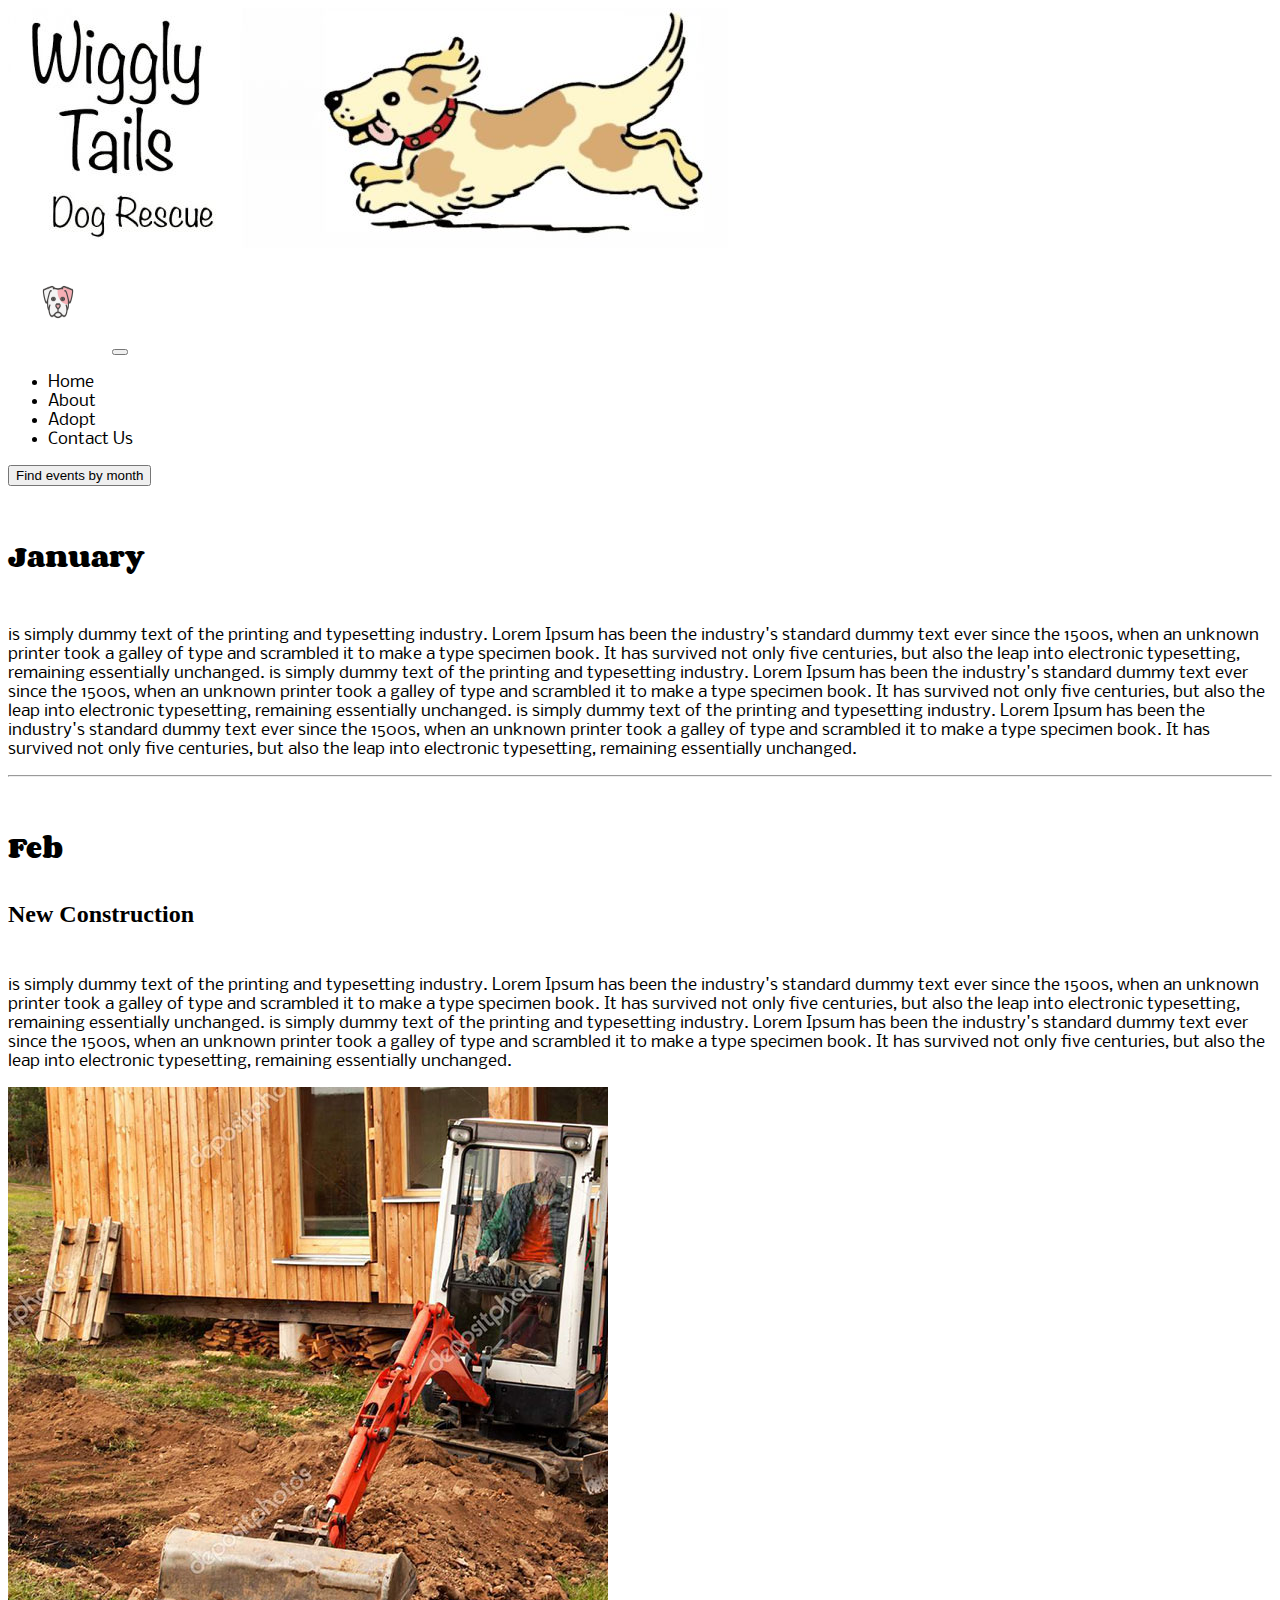
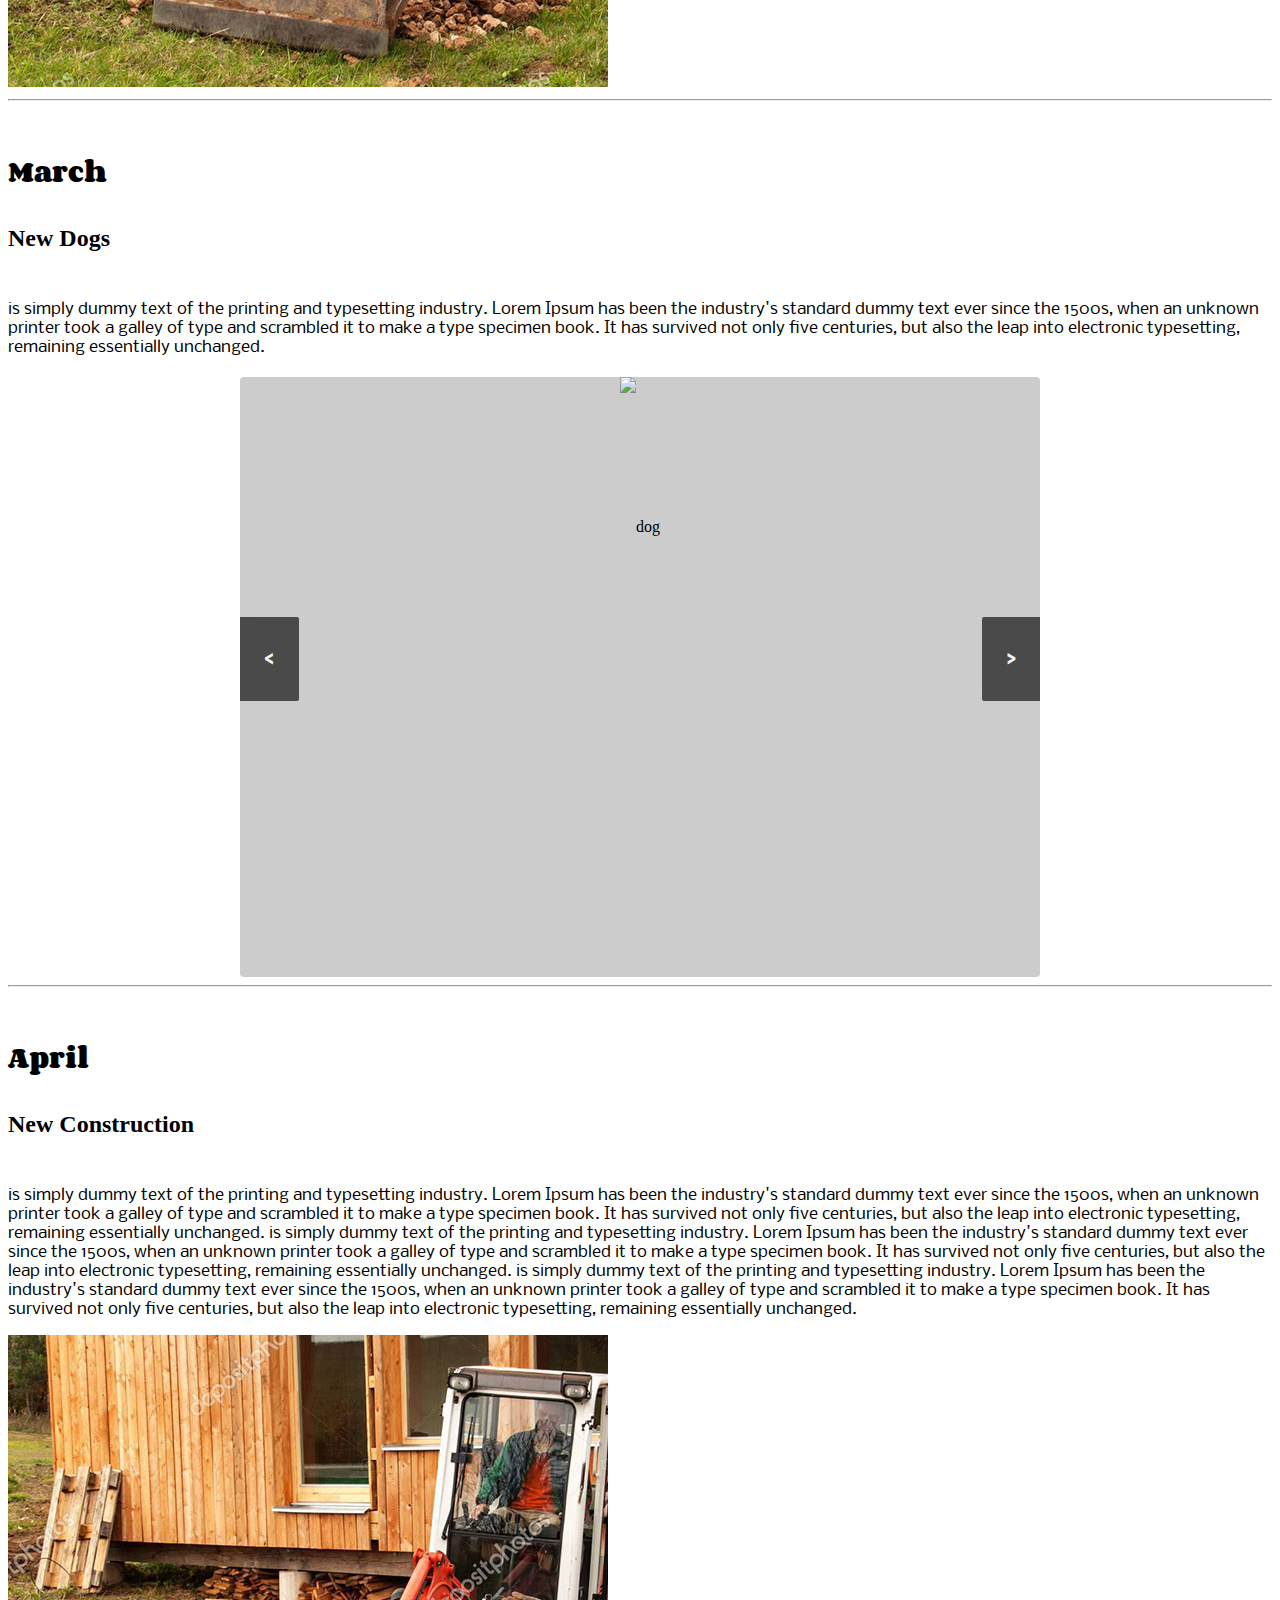
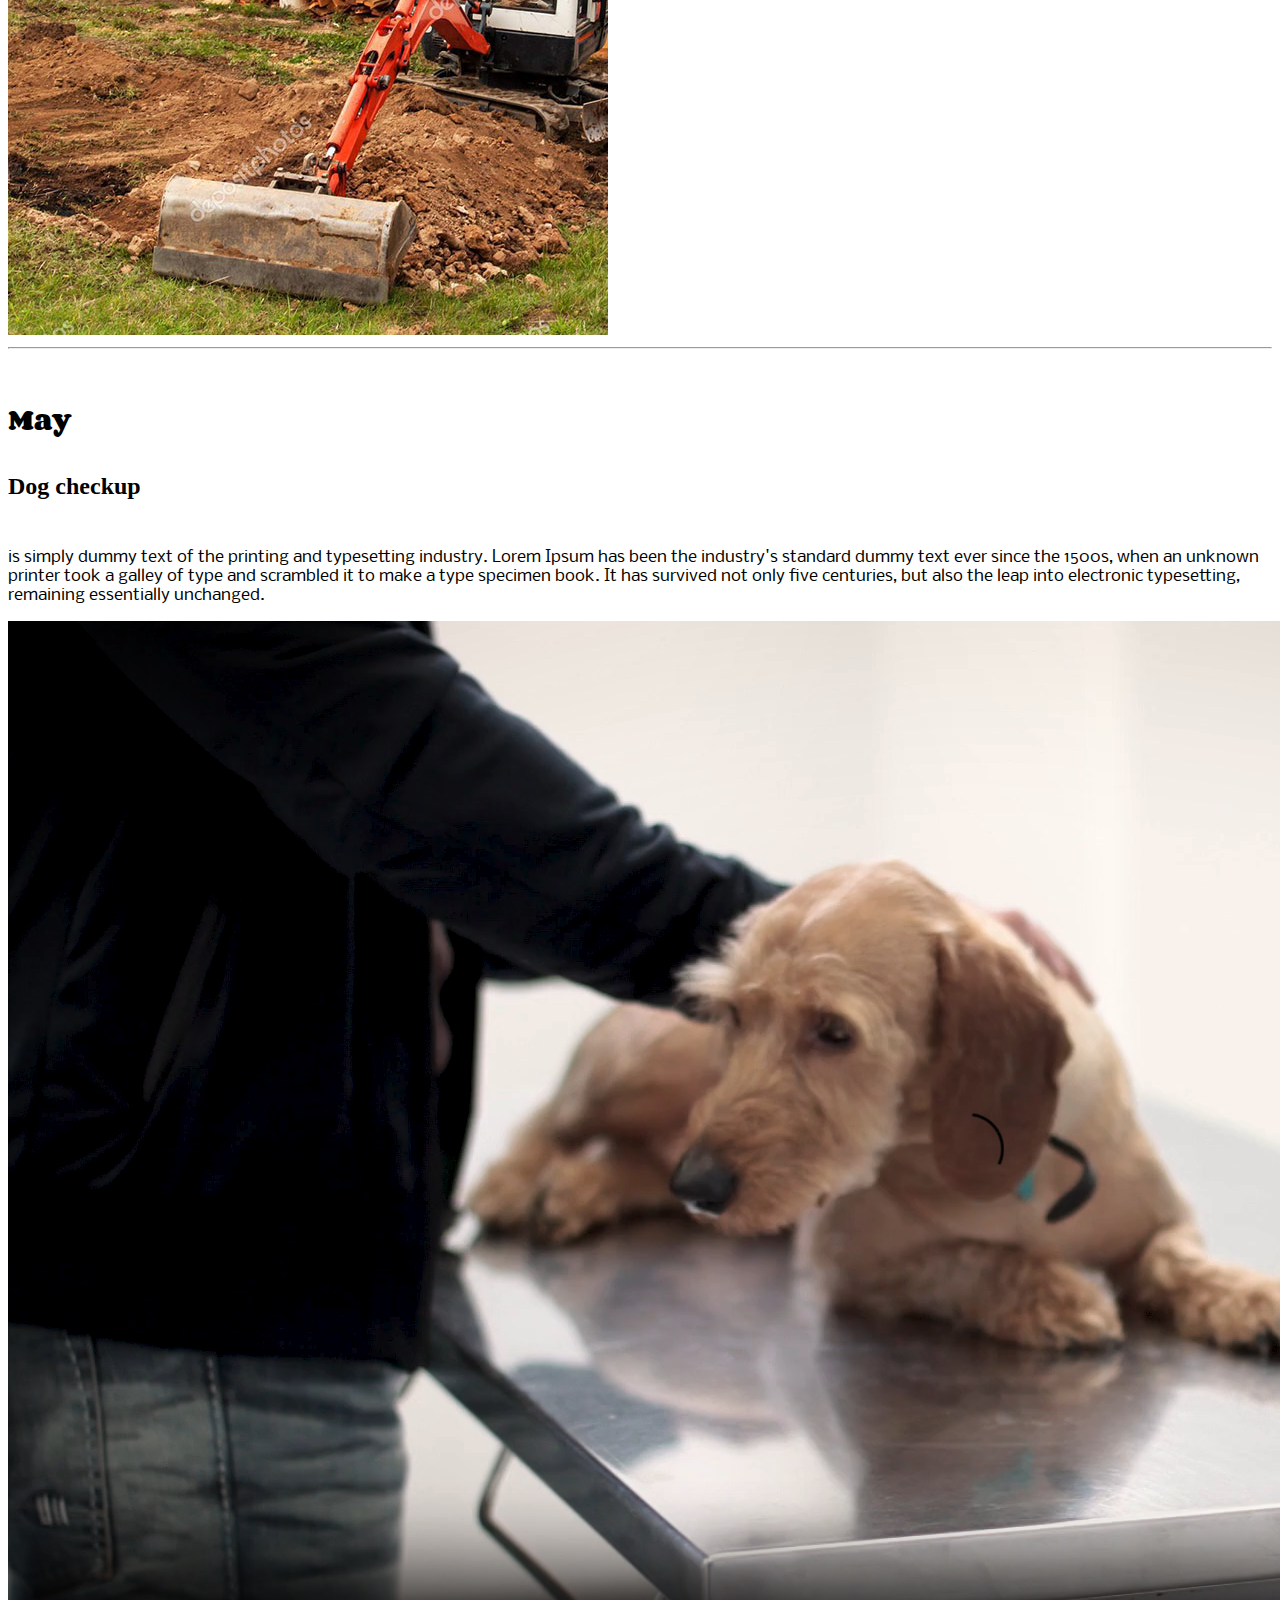
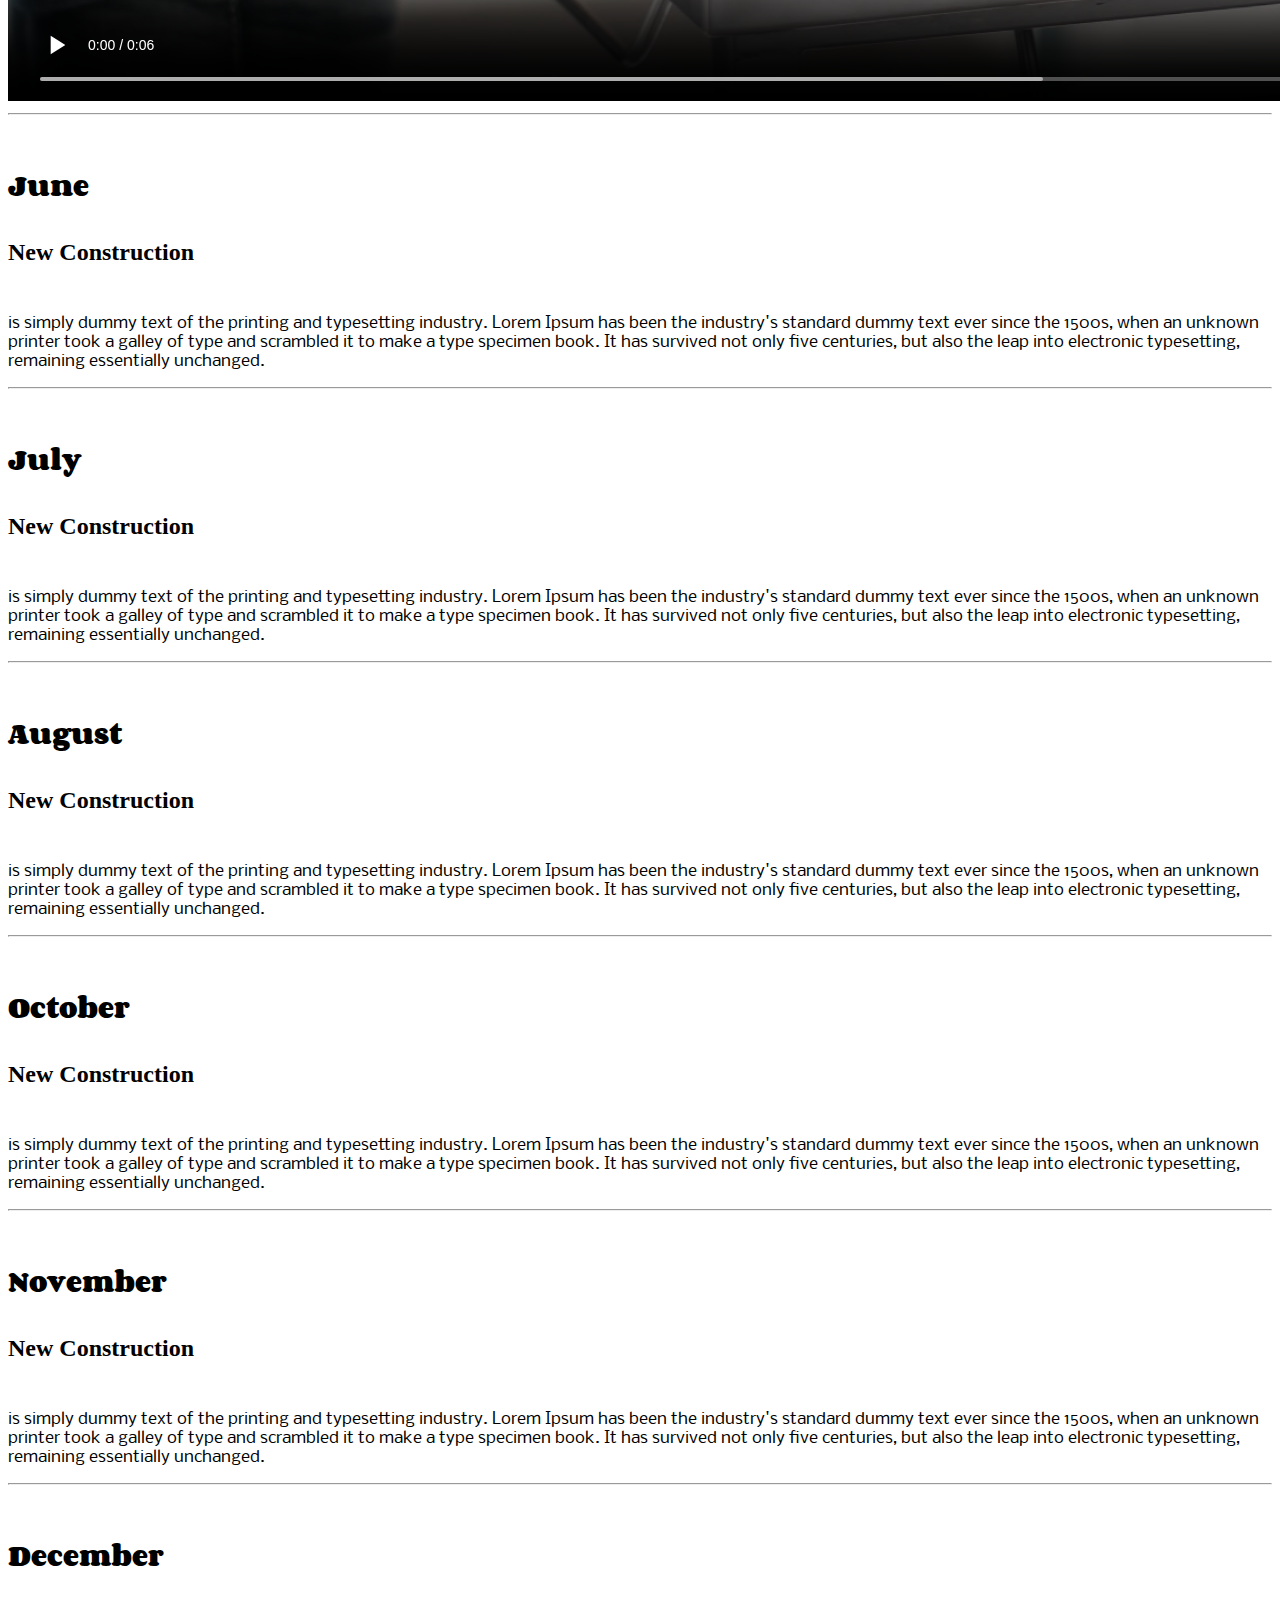
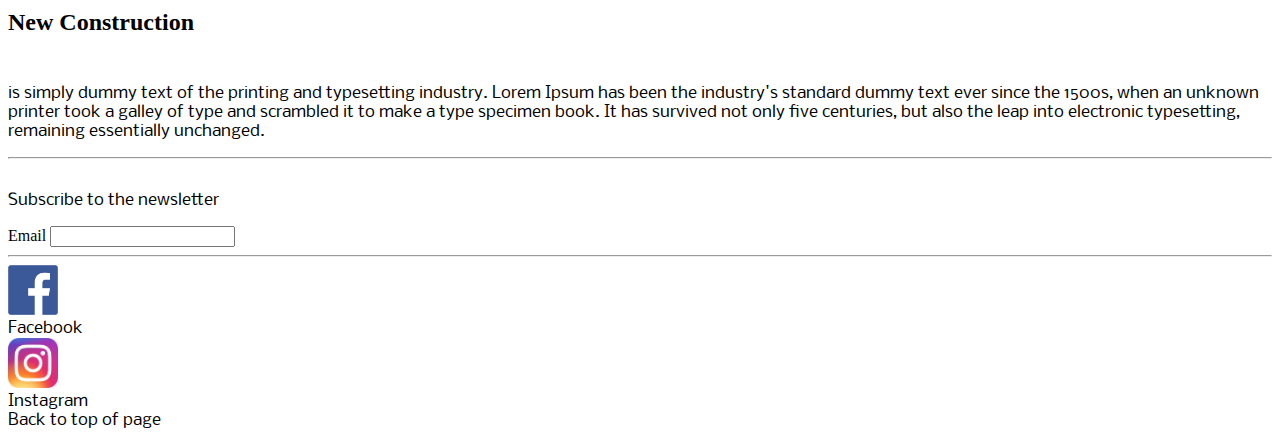
==== page 2_About_Events Page/index.html @ 01cb0beb "CD: deployment test" ====
<!DOCTYPE html>
<!DOCTYPE html>
<html>
	<head>
		<title>Events</title>
        
        <!--Cathal: Meta Description/keywords-->
        <meta charset="UTF-8">
        <meta name = "description" content = "Dog Rescue, events">
        <meta name = "keywords" content = "dog, rescue, Ireland, adopt, events">

		<link href="https://cdn.jsdelivr.net/npm/bootstrap@5.1.3/dist/css/bootstrap.min.css" rel="stylesheet" integrity="sha384-1BmE4kWBq78iYhFldvKuhfTAU6auU8tT94WrHftjDbrCEXSU1oBoqyl2QvZ6jIW3" crossorigin="anonymous">
		<link rel="stylesheet" href="../style/style.css" />

        <!--Cathal: jQuery Light slider links-->
        <script src="https://ajax.googleapis.com/ajax/libs/jquery/3.5.1/jquery.min.js"></script>
        <!-- <script src="https://code.jquery.com/jquery-3.6.0.min.js" integrity="sha256-/xUj+3OJU5yExlq6GSYGSHk7tPXikynS7ogEvDej/m4=" crossorigin="anonymous"></script> -->

        <!--GoogleFonts-Header: Corben-->
        <link rel="preconnect" href="https://fonts.googleapis.com">
        <link rel="preconnect" href="https://fonts.gstatic.com" crossorigin>
        <link href="https://fonts.googleapis.com/css2?family=Corben:wght@700&display=swap" rel="stylesheet">
        
        <!--GoogleFonts botdy text: Nobile-->
        <link href="https://fonts.googleapis.com/css2?family=Corben:wght@700&family=Nobile&display=swap" rel="stylesheet">
    
    
    </head> 
	<body class="Main">
		<div class="container">
			<img src="../page_1_Homepage/img/dogHeader2.jpeg" class="img" alt="Adopt Dont Shop">
		</div>

        <!--nav bar-->  
        <section class= "row">    
            <nav class= "navbar navbar-expand-lg navbar-light bg-light">

        
            <div class="container">
                <nav class="navbar navbar-light" style="background-color: white;">
                <a class="navbar-brand" href="#"><img src="../page_1_Homepage/img/DogLogo2.jpg" alt="Dog Rescue Ireland" height="100" width="100"></a>
                <button class="navbar-toggler" type="button" data-bs-toggle="collapse" data-bs-target="#navbarNav" aria-controls="navbarNav" aria-expanded="false" aria-label="Toggle navigation">
                <span class="navbar-toggler-icon"></span>
                </button>
            
                <div class="collapse navbar-collapse" id="navbarNav">
                    <ul class="navbar-nav">
                        <li class="nav-item">
                            <a class="nav-link active" aria-current="page" href="../page_1_Homepage/index.html">Home</a>
                        </li>
                        <li class="nav-item">
                            <a class="nav-link" href="index.html">About</a>
                        </li>
                        <li class="nav-item">
                            <a class="nav-link" href="#">Adopt</a>
                        </li>
                        <li class="nav-item">
                            <a class="nav-link" href="../page 4_Contact Page/index.html">Contact Us</a>
                        </li>
                     
                    </ul>
                </div>  
            </nav>
        </div>
        </section>

        <!--Cathal: Search bar/Scroll to month-->
        <section class = "container">
           <div class = "row">

            
               <button onclick = "monthselect()" class = "col-sm-12 col-lg-4 monthUserSelect"> Find events by month</button>
                    <div id = "myDropdown" class = "dropDownContent">
                        <!-- <input type="date" id="start" name="trip-start" min="2021-01-01" max="2021-12-31">
                        <button onclick =  "dateSelect()">search</button> -->
                            
                                <a class = "col-sm-12 col-lg-12" href="#jan">January</a>
                                <a href="#feb">February</a>
                                <a href="#march">March</a>
                                <a href="#april">April</a>
                                <a href="#may">May</a>
                                <a href="#june">June</a>
                                <a href="#july">July</a>
                                <a href="#aug">August</a>
                                <a href="#sept">September</a>
                                <a href="#oct">October</a>
                                <a href="#nov">November</a>
                                <a href="#dec">December</a>
                                          
                    </div>
           </div>
         
       
        </section>

        <section class = "container content">
            <div class = "row">
                <!--January content-->
                </div id = "jan" class = "col-lg containerNews yellow">
                    <h1 id = "jan" class = "monthH1">January</h1>
                    <p>
                        is simply dummy text of the printing and typesetting industry. 
                        Lorem Ipsum has been the industry's standard dummy text ever since the 1500s, 
                        when an unknown printer took a galley of type and scrambled it to make a type specimen
                        book. It has survived not only five centuries, but also the leap into electronic 
                        typesetting, remaining essentially unchanged.  

                        is simply dummy text of the printing and typesetting industry. 
                        Lorem Ipsum has been the industry's standard dummy text ever since the 1500s, 
                        when an unknown printer took a galley of type and scrambled it to make a type specimen
                        book. It has survived not only five centuries, but also the leap into electronic 
                        typesetting, remaining essentially unchanged.  

                        is simply dummy text of the printing and typesetting industry. 
                        Lorem Ipsum has been the industry's standard dummy text ever since the 1500s, 
                        when an unknown printer took a galley of type and scrambled it to make a type specimen
                        book. It has survived not only five centuries, but also the leap into electronic 
                        typesetting, remaining essentially unchanged.  
                    </p>
                </div>
                <hr>

                <!--Feb content-->
                <div class = "row">
                    <h1 id = "feb" class = "monthH1">Feb</h1>
                    <h2>New Construction</h2>

                    <p class = "col-lg-4 col-sm-12" >
                        is simply dummy text of the printing and typesetting industry. 
                        Lorem Ipsum has been the industry's standard dummy text ever since the 1500s, 
                        when an unknown printer took a galley of type and scrambled it to make a type specimen
                        book. It has survived not only five centuries, but also the leap into electronic 
                        typesetting, remaining essentially unchanged.
                        is simply dummy text of the printing and typesetting industry. 
                        Lorem Ipsum has been the industry's standard dummy text ever since the 1500s, 
                        when an unknown printer took a galley of type and scrambled it to make a type specimen
                        book. It has survived not only five centuries, but also the leap into electronic 
                        typesetting, remaining essentially unchanged.  
                    </p>
              
                    <img class = "col-lg-8 col-sm-12" src="../Images/Site.jpg" class="imagesSlider" alt="dog">  
                            
                            <!--Nav Arrow icons-->
                            
                                
                                <!--Images-->
                                <!-- <div class = sliderInner>
                                    <img src="../page_1_Homepage/img/dogHeader2.jpeg" class="active imagesSlider" alt="dog">
                                    <img src="../page_1_Homepage/img/dogSlide3.jpg" class="imagesSlider" alt="dog">
                                    <img src="../page_1_Homepage/img/dogSlide1.jpg" class="imagesSlider" alt="dog">
                                </div>
                                
                               
                                <div class = "sliderOuter">
                                    <img src="../Images/arrow_right.png" class="next" alt="next image">
                                </div>

                                <div class = "sliderOuter">
                                    <img src= "../Images/arrow_left.png"class="prev" alt="previous image" >
                                </div>
                              
                            -->     
                </div>
                <hr>
                        
                   

                   
                

                <!--March content-->
                
                <div class ="row">
                    <h1 id = "march" class = "monthH1" >March</h1>
                    <h2>New Dogs</h2>
                    <p class = "col-lg-12 col-sm-12">
                        is simply dummy text of the printing and typesetting industry. 
                        Lorem Ipsum has been the industry's standard dummy text ever since the 1500s, 
                        when an unknown printer took a galley of type and scrambled it to make a type specimen
                        book. It has survived not only five centuries, but also the leap into electronic 
                        typesetting, remaining essentially unchanged. 
                    </p>
                        
                    <div id="slider" >
                        <a href="#" class="control_next">></a>
                        <a href="#" class="control_prev"><</a>
                        <ul>
                            <li>
                            <img src="../Images/dog-2.jpg" class="imagesSlider" alt="dog">
                            </li>
                            <li>
                            <img src="../Images/dog-1.jpg" class="imagesSlider" alt="dog">
                            </li>
                            <li>
                                <img src="../Images/dog-3.jpg" class="imagesSlider" alt="dog">
                            </li>
                        </ul>  
                    </div>    
                </div>
                <hr>
            

                <!--April content-->
                <div class = "row containerNews yellow">
                    <h1 id = "april" class = "monthH1">April</h1>
                    <h2>New Construction</h2>
                            
                    <p class = "col-lg-4 col-sm-12">
                        is simply dummy text of the printing and typesetting industry. 
                        Lorem Ipsum has been the industry's standard dummy text ever since the 1500s, 
                        when an unknown printer took a galley of type and scrambled it to make a type specimen
                        book. It has survived not only five centuries, but also the leap into electronic 
                        typesetting, remaining essentially unchanged.  

                        is simply dummy text of the printing and typesetting industry. 
                        Lorem Ipsum has been the industry's standard dummy text ever since the 1500s, 
                        when an unknown printer took a galley of type and scrambled it to make a type specimen
                        book. It has survived not only five centuries, but also the leap into electronic 
                        typesetting, remaining essentially unchanged.  

                        is simply dummy text of the printing and typesetting industry. 
                        Lorem Ipsum has been the industry's standard dummy text ever since the 1500s, 
                        when an unknown printer took a galley of type and scrambled it to make a type specimen
                        book. It has survived not only five centuries, but also the leap into electronic 
                        typesetting, remaining essentially unchanged.   
                    </p>

                    <img class = "col-lg-7 col-sm-12" src="../Images/Site.jpg" class="imagesSlider" alt="dog">
                </div>
                <hr>

                <!--May content-->
                </div class = " row" >
                    <h1 id = "may" class = "monthH1">May</h1>
                    <h2>Dog checkup</h2>

                    <p class = "col-lg-12 col-sm-12">
                        
                        is simply dummy text of the printing and typesetting industry. 
                        Lorem Ipsum has been the industry's standard dummy text ever since the 1500s, 
                        when an unknown printer took a galley of type and scrambled it to make a type specimen
                        book. It has survived not only five centuries, but also the leap into electronic 
                        typesetting, remaining essentially unchanged.  
                    
                    </p>
                    <video class = "col-lg-12 col-sm-12" controls>
                        <source src="../Images/Dog_vid.mp4" type="video/mp4">
                    </video>
                    <hr>
                </div>

                <!--June content-->
                </div >
                    <h1 id = "june" class = "monthH1">June</h1>
                    <h2>New Construction</h2>

                    <p>
                        is simply dummy text of the printing and typesetting industry. 
                        Lorem Ipsum has been the industry's standard dummy text ever since the 1500s, 
                        when an unknown printer took a galley of type and scrambled it to make a type specimen
                        book. It has survived not only five centuries, but also the leap into electronic 
                        typesetting, remaining essentially unchanged.  
                    
                    </p>
                    <hr>
                </div>

                <!--July content-->
                </div >
                    <h1 id = "july" class = "monthH1">July</h1>
                    <h2>New Construction</h2>

                    <p>
                        is simply dummy text of the printing and typesetting industry. 
                        Lorem Ipsum has been the industry's standard dummy text ever since the 1500s, 
                        when an unknown printer took a galley of type and scrambled it to make a type specimen
                        book. It has survived not only five centuries, but also the leap into electronic 
                        typesetting, remaining essentially unchanged.  
                    
                    </p>
                </div>
                <hr>

                <!--August content-->
                </div >
                    <h1 id = "aug" class = "monthH1">August</h1>
                    <h2>New Construction</h2>

                    <p >
                        
                        is simply dummy text of the printing and typesetting industry. 
                        Lorem Ipsum has been the industry's standard dummy text ever since the 1500s, 
                        when an unknown printer took a galley of type and scrambled it to make a type specimen
                        book. It has survived not only five centuries, but also the leap into electronic 
                        typesetting, remaining essentially unchanged.  
                    
                    </p>
                </div>
                <hr>

                <!--October content-->
                </div >
                    <h1 id = "oct" class = "monthH1">October</h1>
                    <h2>New Construction</h2>

                    <p>
                        is simply dummy text of the printing and typesetting industry. 
                        Lorem Ipsum has been the industry's standard dummy text ever since the 1500s, 
                        when an unknown printer took a galley of type and scrambled it to make a type specimen
                        book. It has survived not only five centuries, but also the leap into electronic 
                        typesetting, remaining essentially unchanged.  
                    
                    </p>
                </div>
                <hr>

                <!--November content-->
                </div >
                    <h1 id = "nov" class = "monthH1">November</h1>
                    <h2>New Construction</h2>
                    <p>
                        is simply dummy text of the printing and typesetting industry. 
                        Lorem Ipsum has been the industry's standard dummy text ever since the 1500s, 
                        when an unknown printer took a galley of type and scrambled it to make a type specimen
                        book. It has survived not only five centuries, but also the leap into electronic 
                        typesetting, remaining essentially unchanged.  
                    
                    </p>
                </div>
                <hr>

                 <!--December content-->
                </div >
                    <h1 id = "dec" class = "monthH1">December</h1>
                    <h2>New Construction</h2>
                    <p>
                        is simply dummy text of the printing and typesetting industry. 
                        Lorem Ipsum has been the industry's standard dummy text ever since the 1500s, 
                        when an unknown printer took a galley of type and scrambled it to make a type specimen
                        book. It has survived not only five centuries, but also the leap into electronic 
                        typesetting, remaining essentially unchanged.  
                    
                    </p>
                </div>
                <hr>

            </div>

        </section>
     
        <section class = "container">
            <div class = "row">
            <p class = "col-lg-4">Subscribe to the newsletter</p>
            <form>
                <label for="emailSub" >Email</label>
                <input type = "email" name= "emailSub"class = "col-lg-4">
            </form>
            </div>
        </section>
        


	
        <!--Cathal: Footer-->
        <footer class = "row">
            <hr>
            <!--James: Icons Social links-->
            <div class="col-1">
                <img src="../page_1_Homepage/img/social/facebook.jpg" alt="Facebook" height="50" width="50">
                </div>
                <div class="col-1">
                <a class="col-12" href="https://www.facebook.com/DogsTrust/">Facebook</a>
                </div>
                <div class="col-1">
                <img src="../page_1_Homepage/img/social/insta.jpg" alt="Instagram" height="50" width="50">
                </div>
                <div class="col-1">
                <a class="col-12" href="https://www.instagram.com/mylovelyhorserescue/?hl=en">Instagram</a>
			</div>

            <!--Cathal: back to top button-->
            <a class = "col-4 " href="#top">Back to top of page</a>
            
        </footer>

		<script src="https://cdn.jsdelivr.net/npm/@popperjs/core@2.10.2/dist/umd/popper.min.js" integrity="sha384-7+zCNj/IqJ95wo16oMtfsKbZ9ccEh31eOz1HGyDuCQ6wgnyJNSYdrPa03rtR1zdB" crossorigin="anonymous"></script>
		<script src="https://cdn.jsdelivr.net/npm/bootstrap@5.1.3/dist/js/bootstrap.min.js" integrity="sha384-QJHtvGhmr9XOIpI6YVutG+2QOK9T+ZnN4kzFN1RtK3zEFEIsxhlmWl5/YESvpZ13" crossorigin="anonymous"></script>
        <script src="aboutScript.js"></script>

    </body>
</html>
---- style/style.css ----
h1{
    font-family: 'Corben';
    font-size: 18pt;
}

p{
    font-family: 'Nobile', sans-serif;;
    font-size: 12pt;
    padding-top: 1rem ;
}

#drawingCanvas{
    border: 2px solid rgb(197, 192, 192);
    
}
a{
    text-align: center;
    font-family: 'Nobile', sans-serif;;
    font-size: 12pt;
    padding-top: 1rem ;
    color: black;
    text-decoration: none;
    margin-bottom: 2rem;
}



/* Contact Page  Styles*/

.contactContainer{
    padding: 2rem;
}

.address{
    background-color: lightgoldenrodyellow;
}

.map{
    padding-right: 2rem; 
}

.messageBox{
    height: 10rem;
    
}

.submitBtn{
    margin-top: 1rem;
}

/* Drawing App -------------------*/

#toolbar{
    display: flex;
    align-items: center;
    justify-items: center;
 
}

#strokeColour{
    margin: 1rem;
}

#strokeWidth{
    margin: 1rem;
}
#clearButton{
    margin: 1rem;
}

/* Drawing App: specific break points */
    /*  Small devices (landscape phones, 576px and up) */ 
    @media (min-width: 576px) { 
        #drawingCanvas{
            height: 300px;
            width: 450px; 
        }  
    } 

    /* Medium devices (tablets, 768px and up) */
    @media (min-width: 768px) { 
        #drawingCanvas{
            height: 350px;
            width: 500px;
        }
     }
    
    /* Large devices (desktops, 992px and up) */
    @media (min-width: 992px) { 
        #drawingCanvas{
            height: 550px;
            width: 700px;
        }  
    }

    /* X-Large devices (large desktops, 1200px and up) */
    @media (min-width: 1200px) { 
        
        #drawingCanvas{
            height: 650px;
            width: 800px;
        }    
    }

    /* Event Page ------------------------*/

    .monthH1{
        margin-top: 3rem;
        margin-bottom: 2rem; 
    }

    h2{
        margin-top: 2rem;
        margin-bottom: 2rem; 
    }

    /* Month Drop down show/hide */
    .dropDownContent {
        display: none;
    }
    .show {display: block;}

    /* j query slider */
    #slider {
      position: relative;
      overflow: hidden;
      margin: 20px auto 0 auto;
      border-radius: 4px;
    }
    
    #slider ul {
      position: relative;
      margin: 0;
      padding: 0;
      height: 200px;
      list-style: none;
    }
    
    #slider ul li {
      position: relative;
      display: block;
      float: left;
      margin: 0;
      padding: 0;
      width: 800px;
      height: 600px;
      background: #ccc;
      text-align: center;
      line-height: 300px;
    }
    
    a.control_prev, a.control_next {
      position: absolute;
      top: 40%;
      z-index: 999;
      display: block;
      padding: 4% 3%;
      width: auto;
      height: auto;
      background: #2a2a2a;
      color: #fff;
      text-decoration: none;
      font-weight: 600;
      font-size: 18px;
      opacity: 0.8;
      cursor: pointer;
    }
    
    a.control_prev:hover, a.control_next:hover {
      opacity: 1;
    
    }
    
    a.control_prev {
      border-radius: 0 2px 2px 0;
    }
    
    a.control_next {
      right: 0;
      border-radius: 2px 0 0 2px;
    }
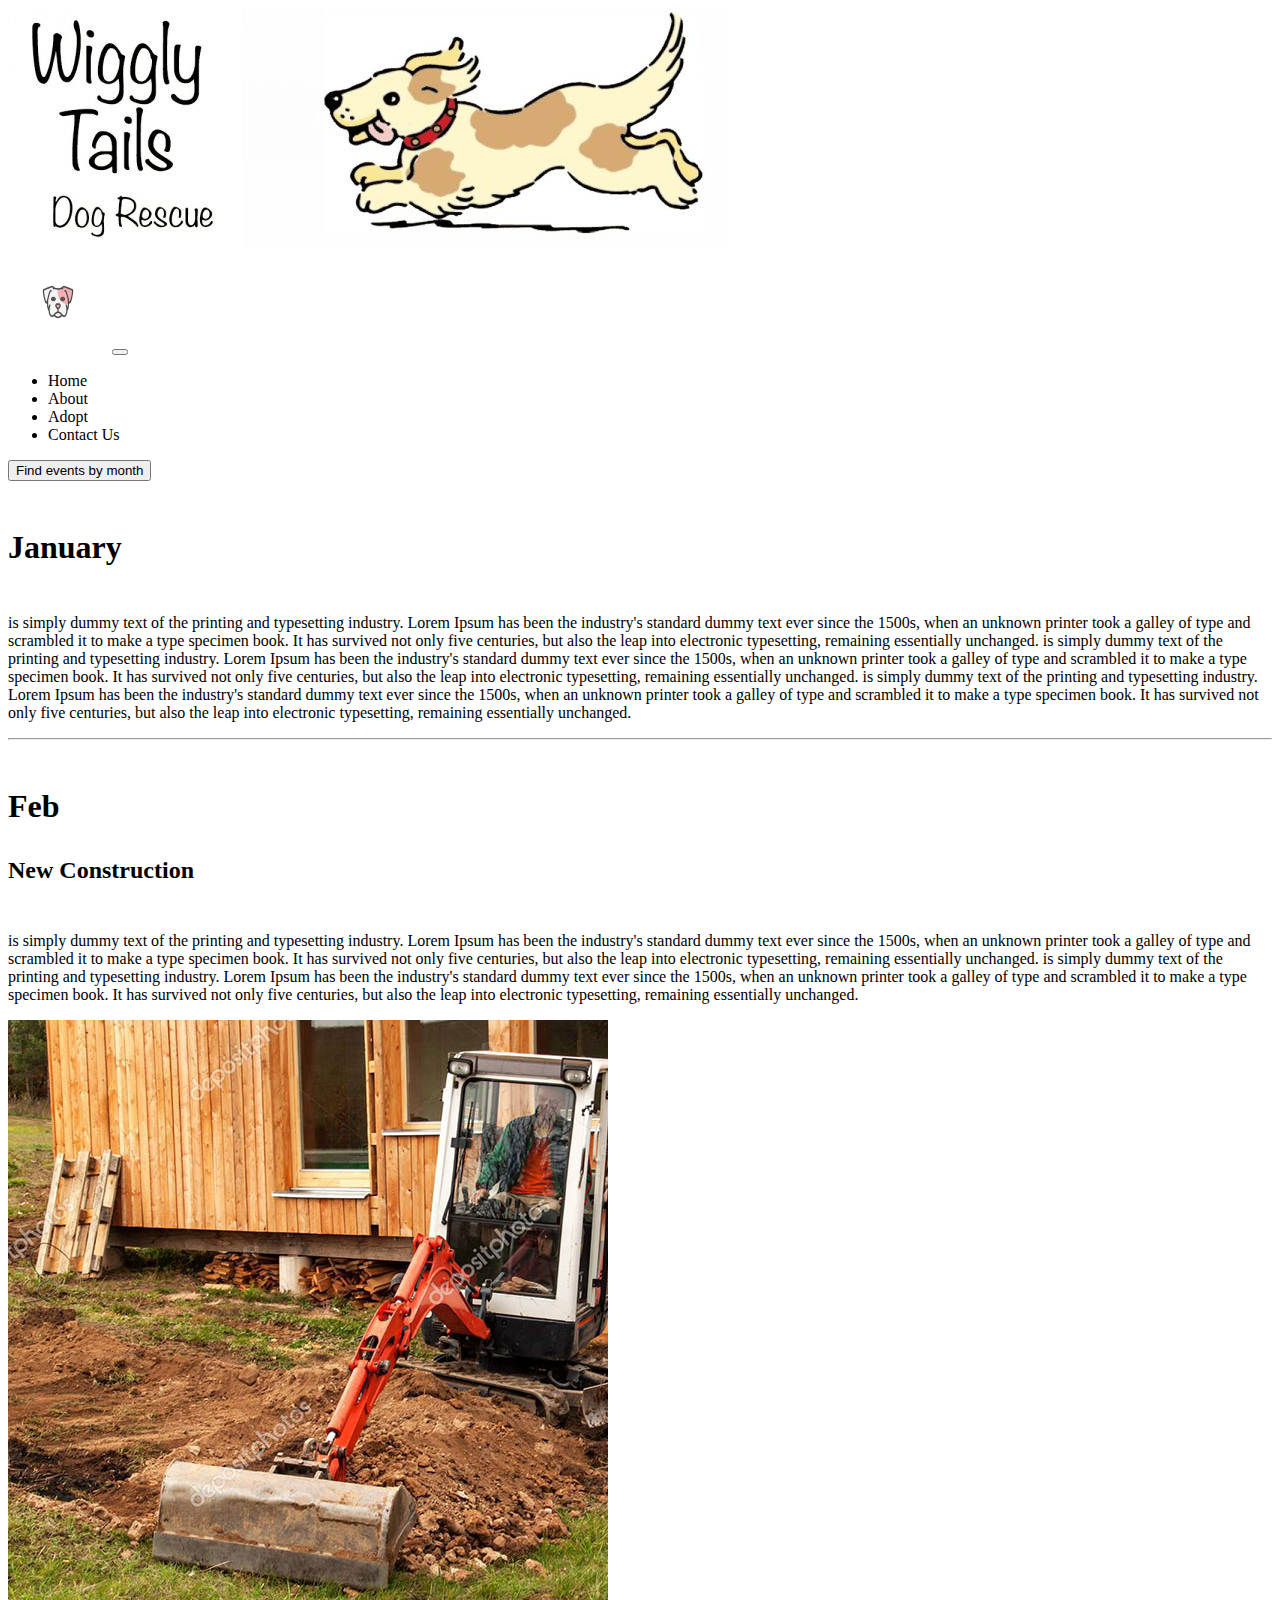
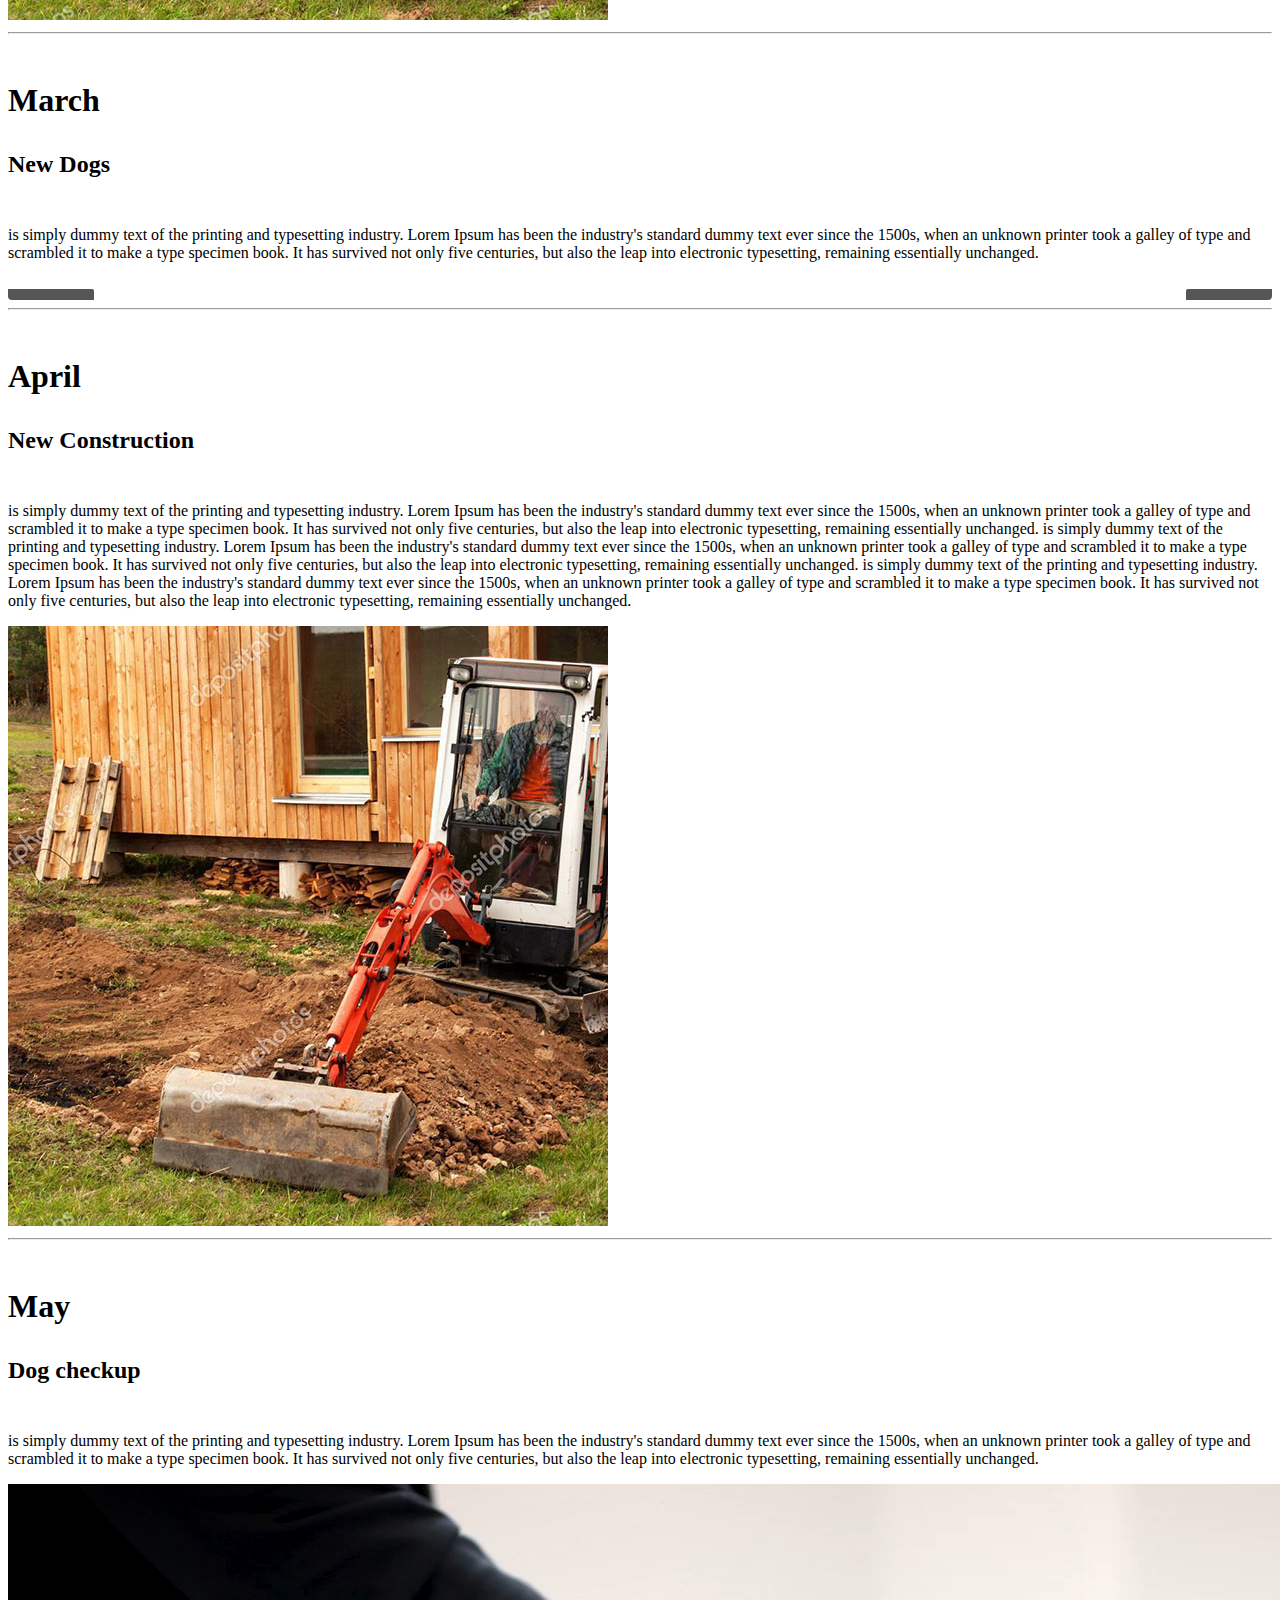
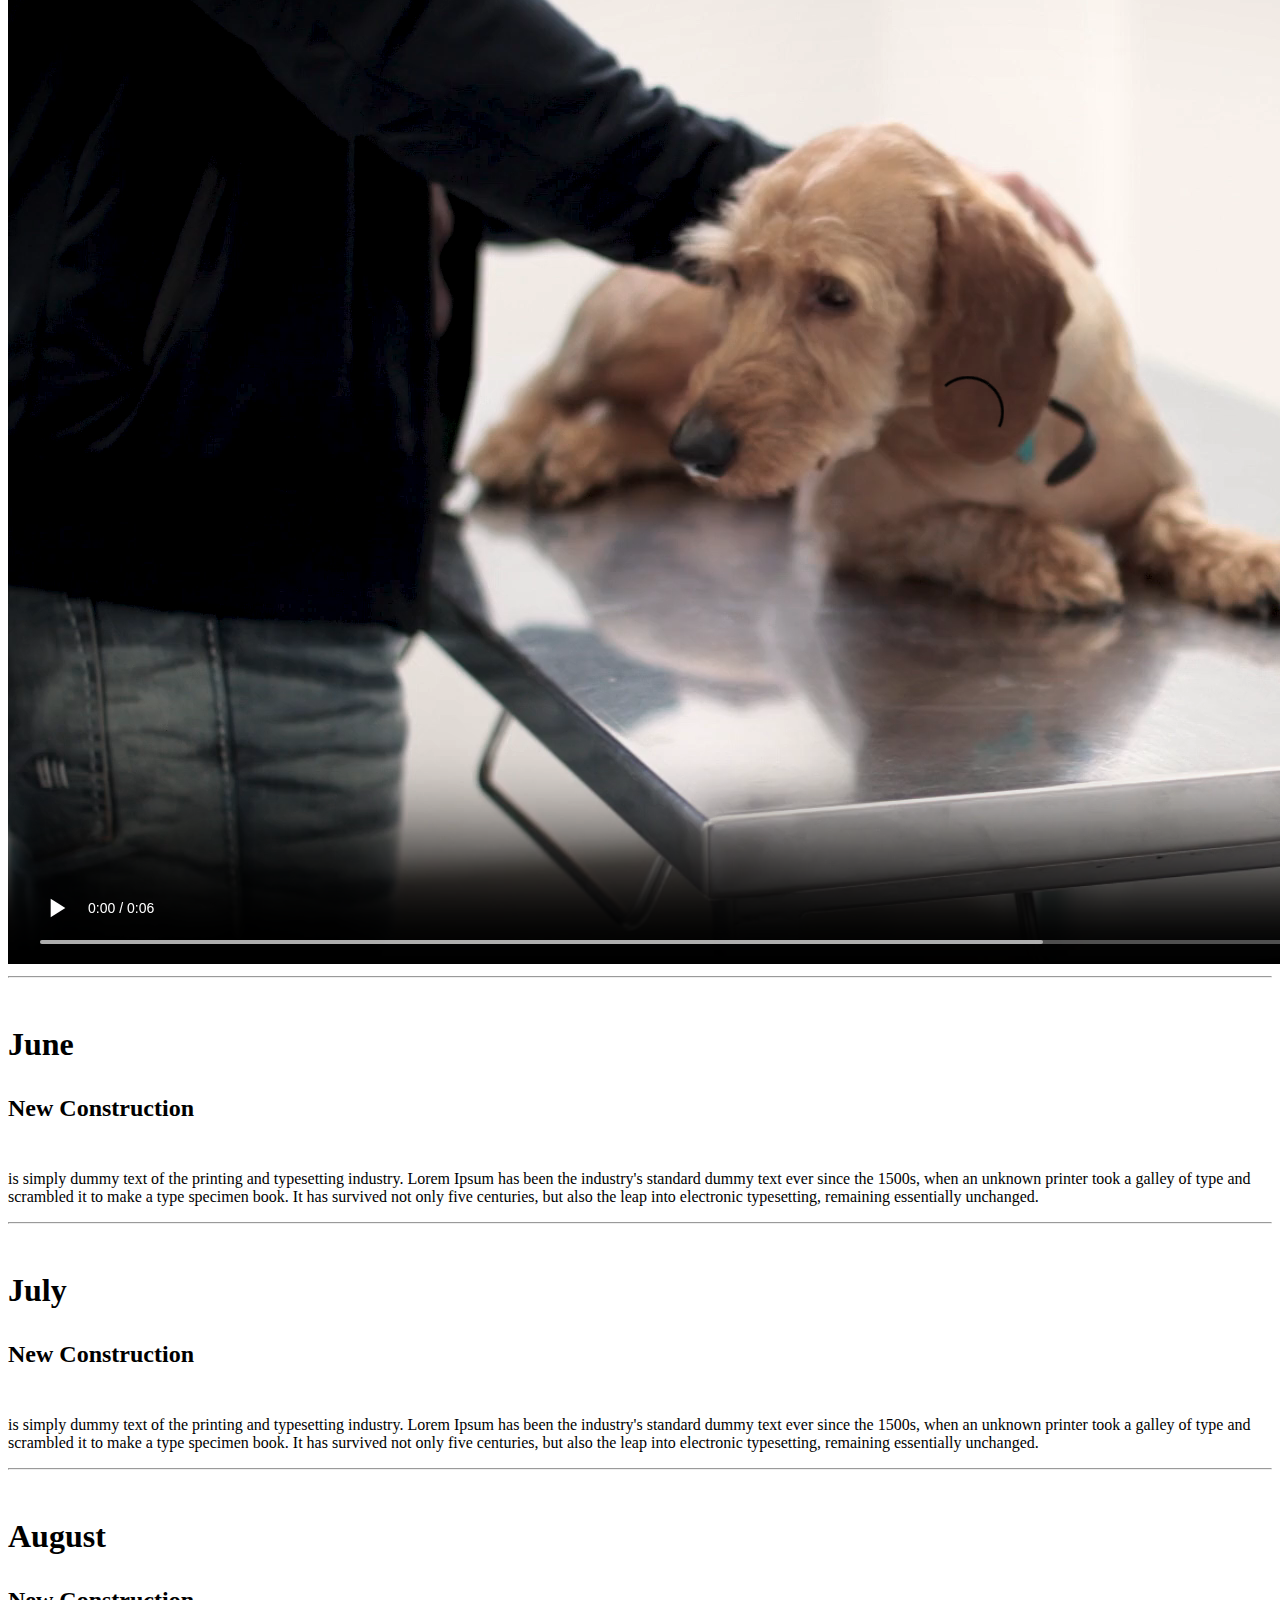
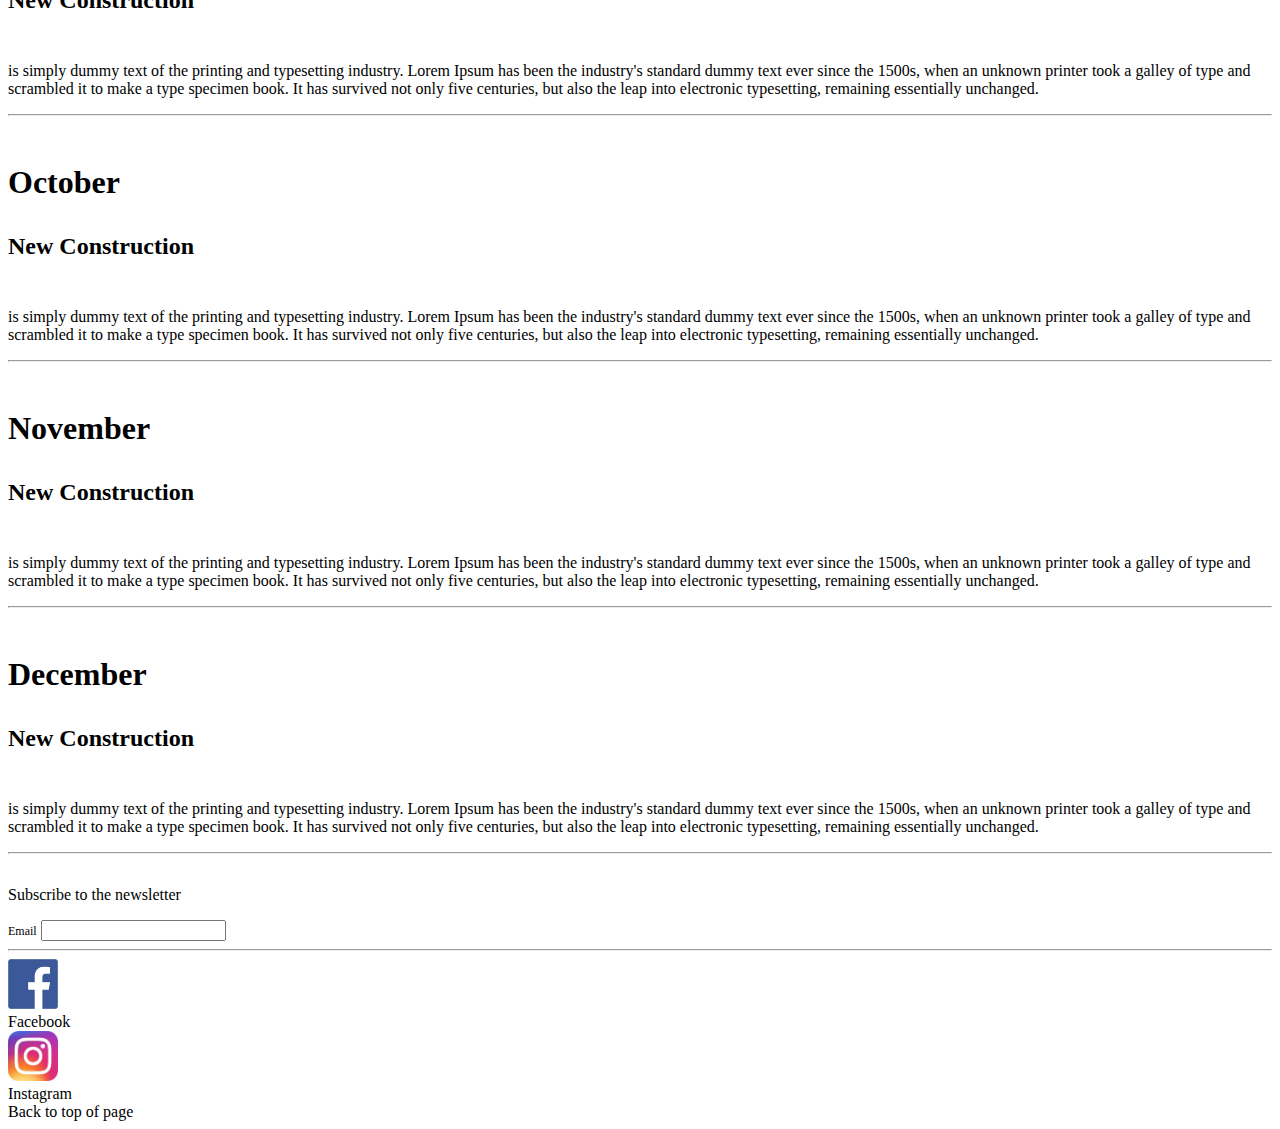
==== commit 96bdbb71: "CD after feedback" ====
--- a/page 2_About_Events Page/index.html
+++ b/page 2_About_Events Page/index.html
@@ -52,10 +52,10 @@
                             <a class="nav-link" href="index.html">About</a>
                         </li>
                         <li class="nav-item">
-                            <a class="nav-link" href="#">Adopt</a>
+                            <a class="nav-link" href="../page_2_Adopt/index.html">Adopt</a>
                         </li>
                         <li class="nav-item">
-                            <a class="nav-link" href="../page 4_Contact Page/index.html">Contact Us</a>
+                            <a class="nav-link" href="../page_4_Contact Page/index.html">Contact Us</a>
                         </li>
                      
                     </ul>
--- a/style/style.css
+++ b/style/style.css
@@ -1,21 +1,18 @@
-h1{
-    font-family: 'Corben';
-    font-size: 18pt;
+
+
+
+h4{
+    margin-top: 1rem;
+    margin-bottom: 1rem;
 }
 
 p{
-    font-family: 'Nobile', sans-serif;;
     font-size: 12pt;
     padding-top: 1rem ;
 }
 
-#drawingCanvas{
-    border: 2px solid rgb(197, 192, 192);
-    
-}
 a{
     text-align: center;
-    font-family: 'Nobile', sans-serif;;
     font-size: 12pt;
     padding-top: 1rem ;
     color: black;
@@ -23,9 +20,7 @@
     margin-bottom: 2rem;
 }
 
-
-
-/* Contact Page  Styles*/
+/* Cathal: Contact Page Styles-------------------*/
 
 .contactContainer{
     padding: 2rem;
@@ -40,145 +35,242 @@
 }
 
 .messageBox{
-    height: 10rem;
-    
+    height: 10rem;   
 }
 
 .submitBtn{
     margin-top: 1rem;
 }
 
-/* Drawing App -------------------*/
-
-#toolbar{
-    display: flex;
-    align-items: center;
-    justify-items: center;
- 
-}
-
-#strokeColour{
-    margin: 1rem;
-}
-
-#strokeWidth{
-    margin: 1rem;
-}
-#clearButton{
-    margin: 1rem;
-}
-
-/* Drawing App: specific break points */
-    /*  Small devices (landscape phones, 576px and up) */ 
-    @media (min-width: 576px) { 
-        #drawingCanvas{
-            height: 300px;
-            width: 450px; 
-        }  
-    } 
-
-    /* Medium devices (tablets, 768px and up) */
-    @media (min-width: 768px) { 
-        #drawingCanvas{
-            height: 350px;
-            width: 500px;
+/* Cathal: iframe google map responsive */
+.map-responsive{
+    overflow:hidden;
+    padding-bottom:56.25%;
+    position:relative;
+    height:0;
+}
+.map-responsive iframe{
+    left:0;
+    top:0;
+    height:100%;
+    width:100%;
+    position:absolute;
+}
+
+/*Cathal: NewsletterPage ------------------------*/
+
+#monthList{
+    margin:0;
+    padding: 0;
+    background-color:  lightgoldenrodyellow;
+}
+.monthH1{
+    margin-top: 3rem;
+    margin-bottom: 2rem; 
+}
+
+h2{
+    margin-top: 2rem;
+    margin-bottom: 2rem; 
+}
+
+/*Cathal:  Month Drop down show/hide --*/
+
+.dropDownContent {
+    display: none;
+}
+.show {display: block;}
+
+
+    
+
+/*Cathal: jQuery slider */
+#slider {
+    position: relative;
+    overflow: hidden;
+    margin: 20px auto 0 auto;
+    border-radius: 4px;
+}
+    
+#slider ul {
+    position: relative;
+    margin: 0;
+    padding: 0;
+    height: 200px;
+    list-style: none;
+}
+
+/* Phone Size
+/* @media only screen and (max-width: 300px) {
+    #slider ul li {
+        position: relative;
+        display: block;
+        float: left;
+        margin: 0;
+        padding:0px;
+        max-width: 100px;
+        max-height: 50px;
+        background: #ccc;
+        text-align: center;
+        line-height: 300px;
+
         }
-     }
-    
-    /* Large devices (desktops, 992px and up) */
-    @media (min-width: 992px) { 
-        #drawingCanvas{
-            height: 550px;
-            width: 700px;
-        }  
+} */
+
+/* Phone Size */
+@media only screen and (max-width: 1200px) {
+    #slider ul li {
+        position: relative;
+        display: block;
+        float: left;
+        margin: 0;
+        
+        max-width: 500px;
+        max-height: 400px;
+        background: #ccc;
+        text-align: center;
+        line-height: 300px;
+    
     }
-
-    /* X-Large devices (large desktops, 1200px and up) */
-    @media (min-width: 1200px) { 
-        
-        #drawingCanvas{
-            height: 650px;
-            width: 800px;
-        }    
-    }
-
-    /* Event Page ------------------------*/
-
-    .monthH1{
-        margin-top: 3rem;
-        margin-bottom: 2rem; 
-    }
-
-    h2{
-        margin-top: 2rem;
-        margin-bottom: 2rem; 
-    }
-
-    /* Month Drop down show/hide */
-    .dropDownContent {
-        display: none;
-    }
-    .show {display: block;}
-
-    /* j query slider */
-    #slider {
-      position: relative;
-      overflow: hidden;
-      margin: 20px auto 0 auto;
-      border-radius: 4px;
-    }
-    
-    #slider ul {
-      position: relative;
-      margin: 0;
-      padding: 0;
-      height: 200px;
-      list-style: none;
-    }
-    
-    #slider ul li {
-      position: relative;
-      display: block;
-      float: left;
-      margin: 0;
-      padding: 0;
-      width: 800px;
-      height: 600px;
-      background: #ccc;
-      text-align: center;
-      line-height: 300px;
-    }
-    
-    a.control_prev, a.control_next {
-      position: absolute;
-      top: 40%;
-      z-index: 999;
-      display: block;
-      padding: 4% 3%;
-      width: auto;
-      height: auto;
-      background: #2a2a2a;
-      color: #fff;
-      text-decoration: none;
-      font-weight: 600;
-      font-size: 18px;
-      opacity: 0.8;
-      cursor: pointer;
-    }
-    
-    a.control_prev:hover, a.control_next:hover {
-      opacity: 1;
-    
-    }
-    
-    a.control_prev {
-      border-radius: 0 2px 2px 0;
-    }
-    
-    a.control_next {
-      right: 0;
-      border-radius: 2px 0 0 2px;
-    }
-    
-
-    +}
+    
+a.control_prev, a.control_next {
+    position: absolute;
+    top: 40%;
+    z-index: 999;
+    display: block;
+    padding: 3% 3%;
+    width: auto;
+    height: auto;
+    background: #2a2a2a;
+    color: #fff;
+    text-decoration: none;
+    font-weight: 600;
+    font-size: 18px;
+    opacity: 0.8;
+    cursor: pointer;
+}
+    
+a.control_prev:hover, a.control_next:hover {
+    opacity: 1;
+    
+}
+    
+a.control_prev {
+    border-radius: 0 2px 2px 0;
+}
+    
+a.control_next {
+    right: 0;
+    border-radius: 2px 0 0 2px; 
+}
+
+
+
+   
+/*Cathal: bootstrap fade in transitions  ---*/
+.carousel-item {
+    transition: transform 0.6s ease-in-out;
+}
+  
+  .carousel-fade .active.carousel-item-start,
+  .carousel-fade .active.carousel-item-end {
+    transition: opacity 0.5s 0.5s;
+}
+
+.quiz{
+    background-color: lightgoldenrodyellow;
+}
+
+/* Cathal: Quiz section ---*/
+#resultsBtn{
+    margin: 2rem;
+}
+.submitBtn{
+    margin-top: 1rem;
+}
+label{
+    font-size: 12px;
+}
+    
+
+/*Cathal: new jQuery Slider_January----*/
+/* img {
+    width: 100%;
+}
+.height {
+    height: 10px;
+} */
+       
+/* Image-container design */
+/* .image-container {
+    max-width: 800px;
+    position: relative;
+    margin: auto;
+}
+       
+.next {
+    right: 0;
+}
+        */
+/* Next and previous icon design */
+/* .previous,
+.next {
+    cursor: pointer;
+    position: absolute;
+    top: 50%;
+    padding: 10px;
+    margin-top: -25px;
+} */
+       
+/* caption decorate */
+/* .captionText {
+    color: #000000;
+    font-size: 14px;
+    position: absolute;
+    padding: 12px 12px;
+    bottom: 8px;
+    width: 100%;
+    text-align: center;
+} */
+       
+ /* Slider image number */
+/* .slideNumber {
+    background-color: #5574C5;
+    color: white;
+    border-radius: 25px;
+    right: 0;
+    opacity: .5;
+    margin: 5px;
+    width: 30px;
+    height: 30px;
+    text-align: center;
+    font-weight: bold;
+    font-size: 24px;
+    position: absolute;
+}
+.fa {
+    font-size: 32px;
+}
+       
+.fa:hover {
+    transform: rotate(360deg);
+    transition: 1s;
+    color: white;
+}
+       
+.footerdot {
+    cursor: pointer;
+    height: 15px;
+    width: 15px;
+    margin: 0 2px;
+    background-color: #bbbbbb;
+    border-radius: 50%;
+    display: inline-block;
+    transition: background-color 0.5s ease;
+}
+       
+.active,
+.footerdot:hover {
+    background-color: black;
+} */